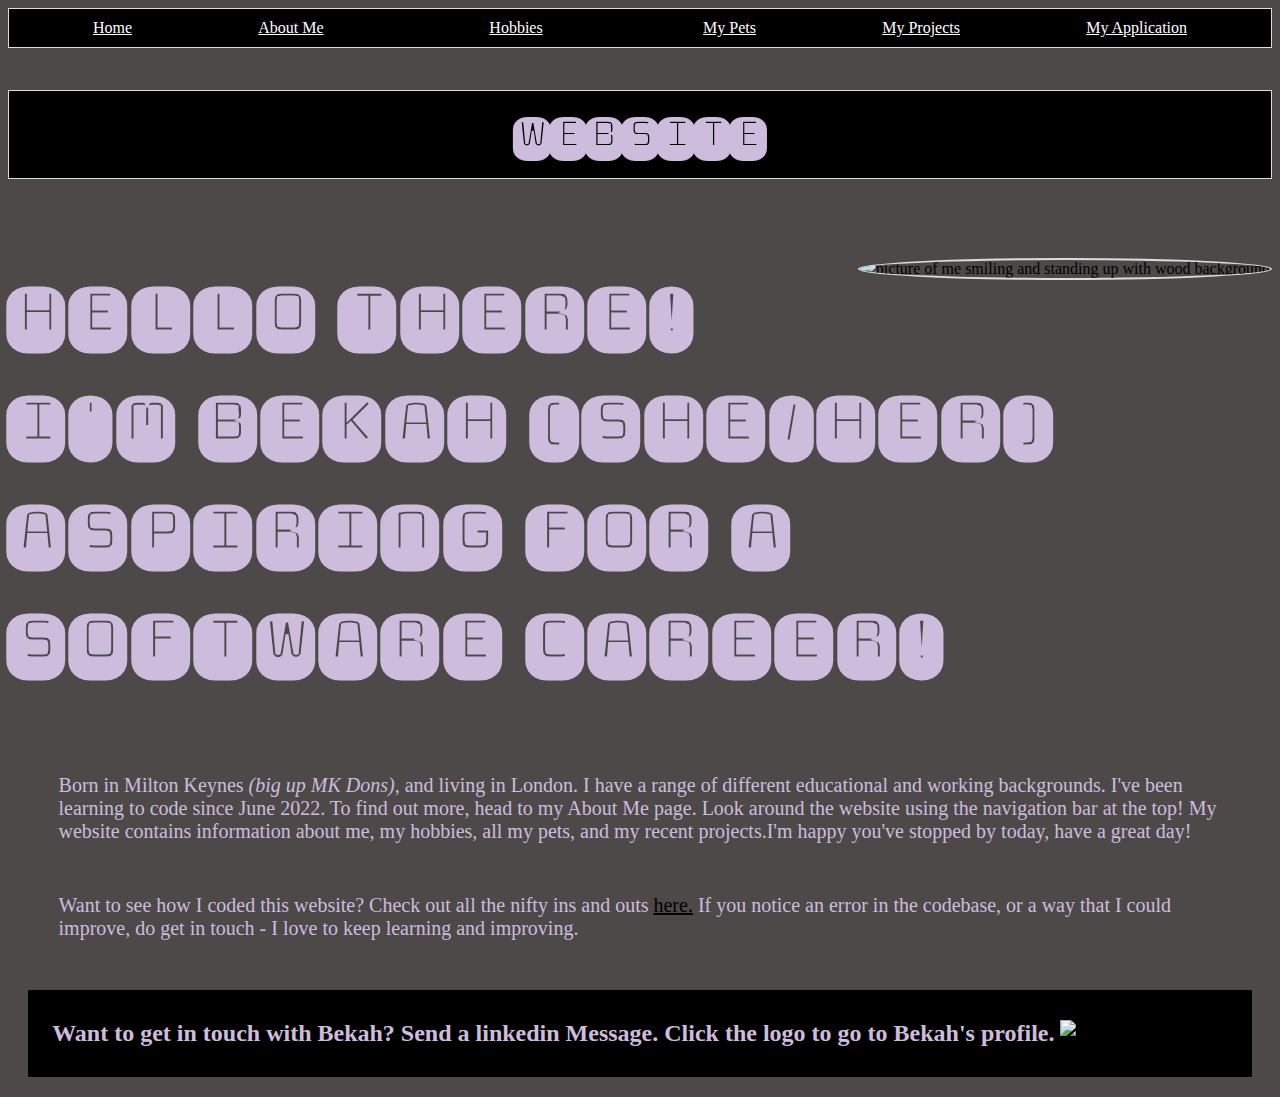
==== index.html @ a271dcf0 "Add files via upload" ====
<!DOCTYPE html>
<html lang="en">
<head>
    <meta charset="UTF-8">
    <meta http-equiv="X-UA-Compatible" content="IE=edge">
    <meta name="viewport" content="width=device-width, initial-scale=1.0">
    <title>My Website</title>
    <link href="./styles.css" rel="stylesheet">
    <link rel="icon" href="pictures/smiley.png">
</head>
<body>

    <div class="top-border-nav">
        <a href="index.html">Home</a>
        <a href="./pages/About.html">About Me</a>
        <div class = "hobbies">
            <a href="./pages/hobbies.html" class = "hobbies">Hobbies</a>
            <a href="./pages/reading.html" class = "reading">Reading</a>
        </div>
        <a href="./pages/pets2.html">My Pets</a>
        <a href="./pages/projects.html">My Projects</a>
        <a href="#application">My Application</a>
    </div>

    <h1 class="head">Website </h1>
    <div class="intro">
        <img class="intro_image" src = "pictures/IMG_4034.jpg" alt = "picture of me smiling and standing up with wood background">
        <div class="intro_text">
            <h2>Hello there! I'm Bekah (she/her) Aspiring For A Software Career!</h2>
        </div>
        <p>Born in Milton Keynes <em>(big up MK Dons)</em>, and living in London. I have a range of different educational and working backgrounds. I've been learning to code since June 2022. To find out more, head to my About Me page. Look around the website using the navigation bar at the top! My website contains information about me, my hobbies, all my pets, and my recent projects.I'm happy you've stopped by today, have a great day!</p>
        <p>Want to see how I coded this website? Check out all the nifty ins and outs <a href="https://github.com/RebekahEast/my-website">here.</a> If you notice an error in the codebase, or a way that I could improve, do get in touch - I love to keep learning and improving.</p>
    </div>
    <script src="/main.js"></script>
</body>
<footer>
    <h2> Want to get in touch with Bekah? Send a linkedin Message. Click the logo to go to Bekah's profile. <a href="https://www.linkedin.com/in/rebekah-jean-east/"><img src="pictures/linkedin-logo.png" alt="Linkedin Logo" width="30" target="_blank"></a></h2>
    </footer>   
    </div>
</footer>
</html>
---- styles.css ----
@import url('https://fonts.googleapis.com/css2?family=Monofett&display=swap');

.top-border-nav {
    display: flex;
    background-color: black;
    justify-content: center;
    border: 1px gainsboro solid;
    flex-wrap: wrap;
}

.top-border-nav a {
    color: white;
    padding: 10px 5%;
    text-align: center;
    font-family:Geneva;
    font-size: 100%;
  }

.top-border-nav a:hover {
    background-color: #cdbcdc;
    color: darkslategrey;
}

.head {
    text-align: center;
    text-transform: uppercase;
    padding: 8px;
    background-color: black;
    color: #cdbcdc;
    font-family: 'Monofett';
    border: 1px gainsboro solid;
    font-size: 390%;
}

body {
    align-items: center;
    background-color: rgb(78, 73, 73);
}

.intro_text {
  text-transform:uppercase;
  font-family: 'Monofett';
  color: #cdbcdc;
  font-size: 400%;
  letter-spacing: 0.1em;
}

.intro_image {
    border-radius: 50%;
    float: right;    
    max-height: 500px;
    border: 2px gainsboro solid;
    align-self: center;
} 

@media screen and (max-width: 900px) {
    .intro {
        justify-content: center;
        display: flex;
        flex-direction: column;
        text-align: center;
        font-size: 70%;
    }
  }

p{
    font-size: 20px;
    text-align: left;
    font-family: Geneva;
    color: #cdbcdc;
    margin: 4%;
  }

  h3{
    font-size: 30px;
    text-align: center;
    font-family: Geneva;
    color: #cdbcdc;
    margin: 4%;
  }

@media screen and (max-width: 900px) {
    p {
        text-align: center;
    }
  }

footer {
    padding: 10px;
    margin: 20px;
    text-align: center;
    background: black;
    color: #cdbcdc;
    font-family: Geneva;
  }

a {
    color: black;
  }

.center_image {
    margin: auto;
    display: block;
    max-height: 100px;   
}


.hobbies {
  position: relative;
  display: inline-block;
  padding-right: 100px;
  padding-left: 100px;
}

.hobbies .reading {
  visibility: hidden;
  width: 120px;
  background-color: black;
  text-align: center;
  padding: 10px;
  position: absolute;
}

.hobbies:hover .reading {
  visibility: visible;
}
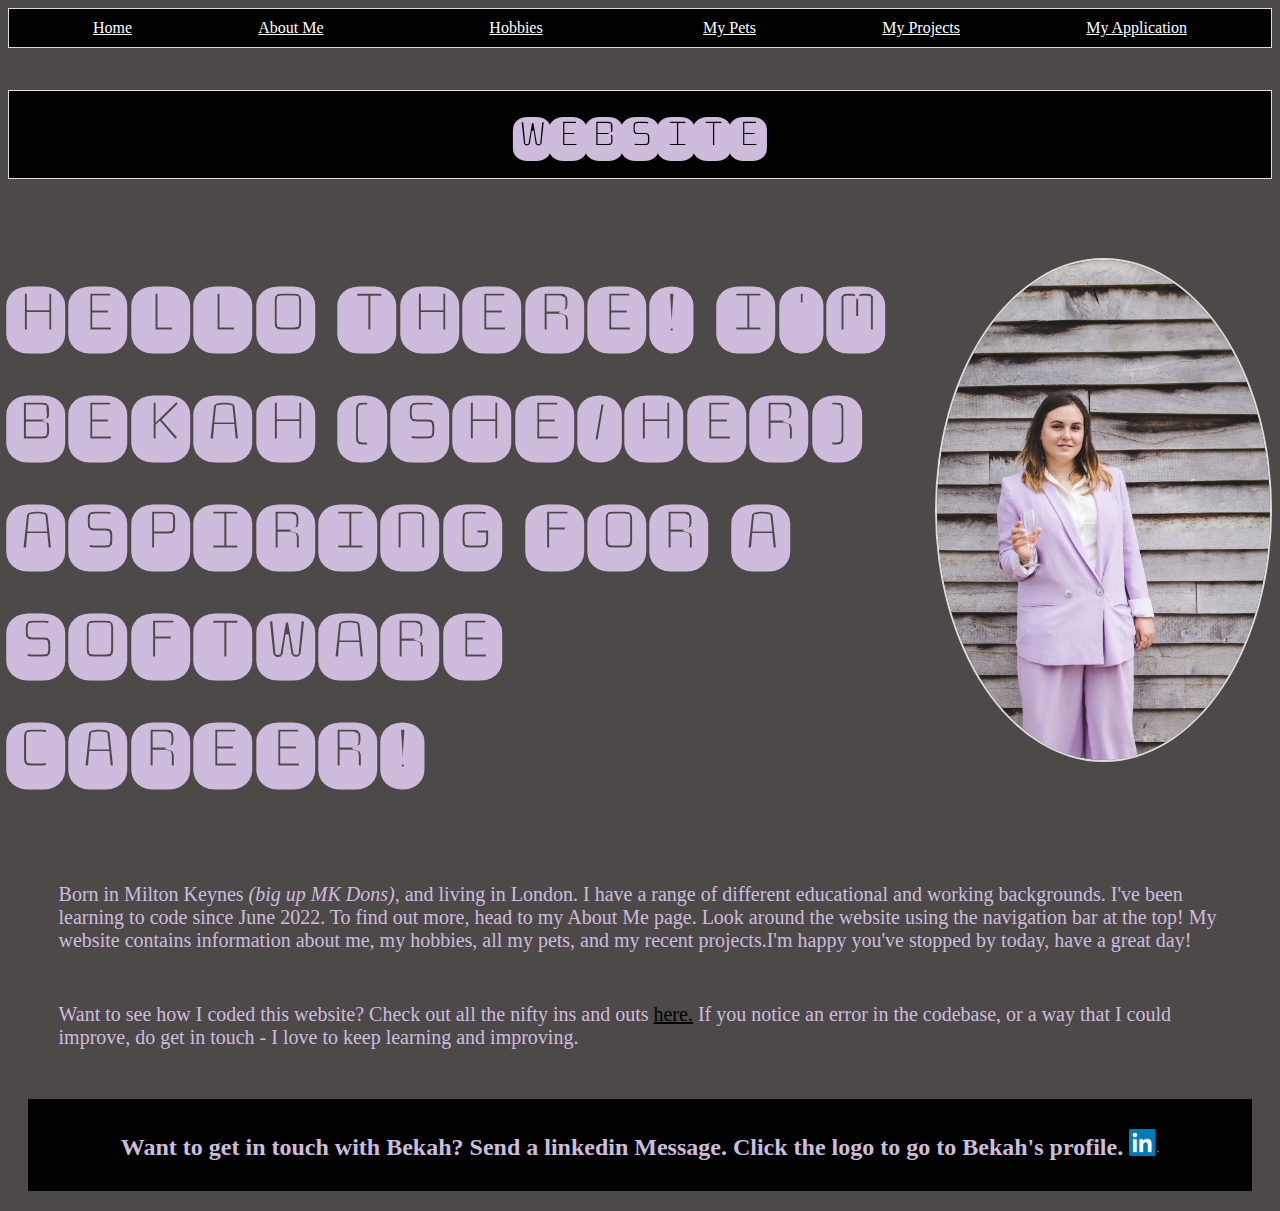
==== commit d1a92592: "adding application" ====
--- a/index.html
+++ b/index.html
@@ -19,7 +19,7 @@
         </div>
         <a href="./pages/pets2.html">My Pets</a>
         <a href="./pages/projects.html">My Projects</a>
-        <a href="#application">My Application</a>
+        <a href="./pages/application.html">My Application</a>
     </div>
 
     <h1 class="head">Website </h1>
